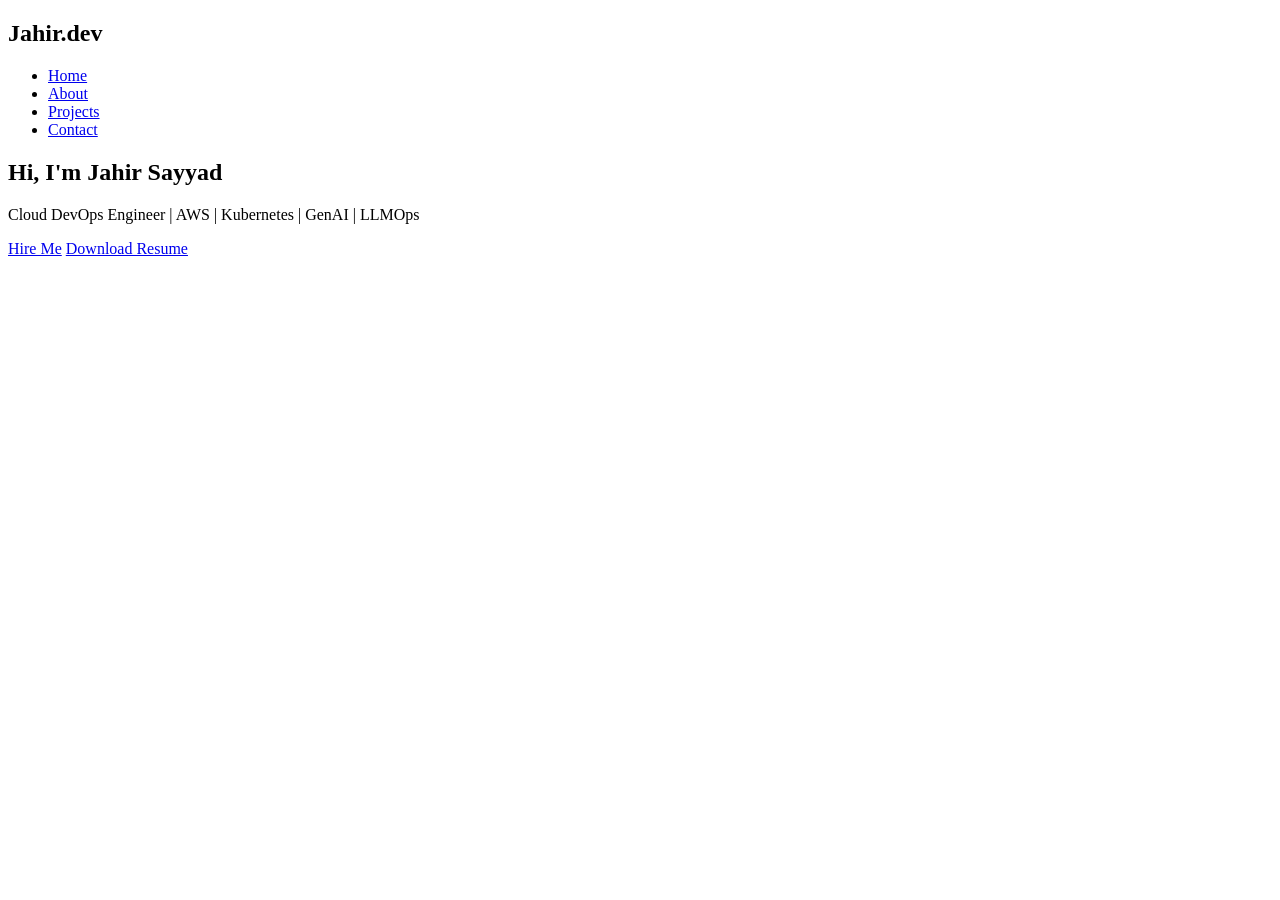
==== Index.html @ 34fbc702 "Add initial HTML structure for portfolio" ====
<!DOCTYPE html>
<html lang="en">
<head>
  <meta charset="UTF-8">
  <meta name="viewport" content="width=device-width, initial-scale=1.0">
  <title>Jahir | Portfolio</title>
  <link rel="stylesheet" href="style.css">
</head>

<body>

<header>
  <nav>
    <h2 class="logo">Jahir.dev</h2>
    <ul>
      <li><a href="index.html">Home</a></li>
      <li><a href="about.html">About</a></li>
      <li><a href="projects.html">Projects</a></li>
      <li><a href="contact.html">Contact</a></li>
    </ul>
  </nav>
</header>

<section class="hero">
  <div class="hero-text">
    <h1>Hi, I'm <span>Jahir Sayyad</span></h1>
    <h2 id="typing"></h2>

    <p>
      Cloud DevOps Engineer | AWS | Kubernetes | GenAI | LLMOps
    </p>

    <div class="buttons">
      <a href="contact.html" class="btn">Hire Me</a>
      <a href="resume.pdf" download class="btn-outline">Download Resume</a>
    </div>
  </div>
</section>

<script src="script.js"></script>
</body>
</html>
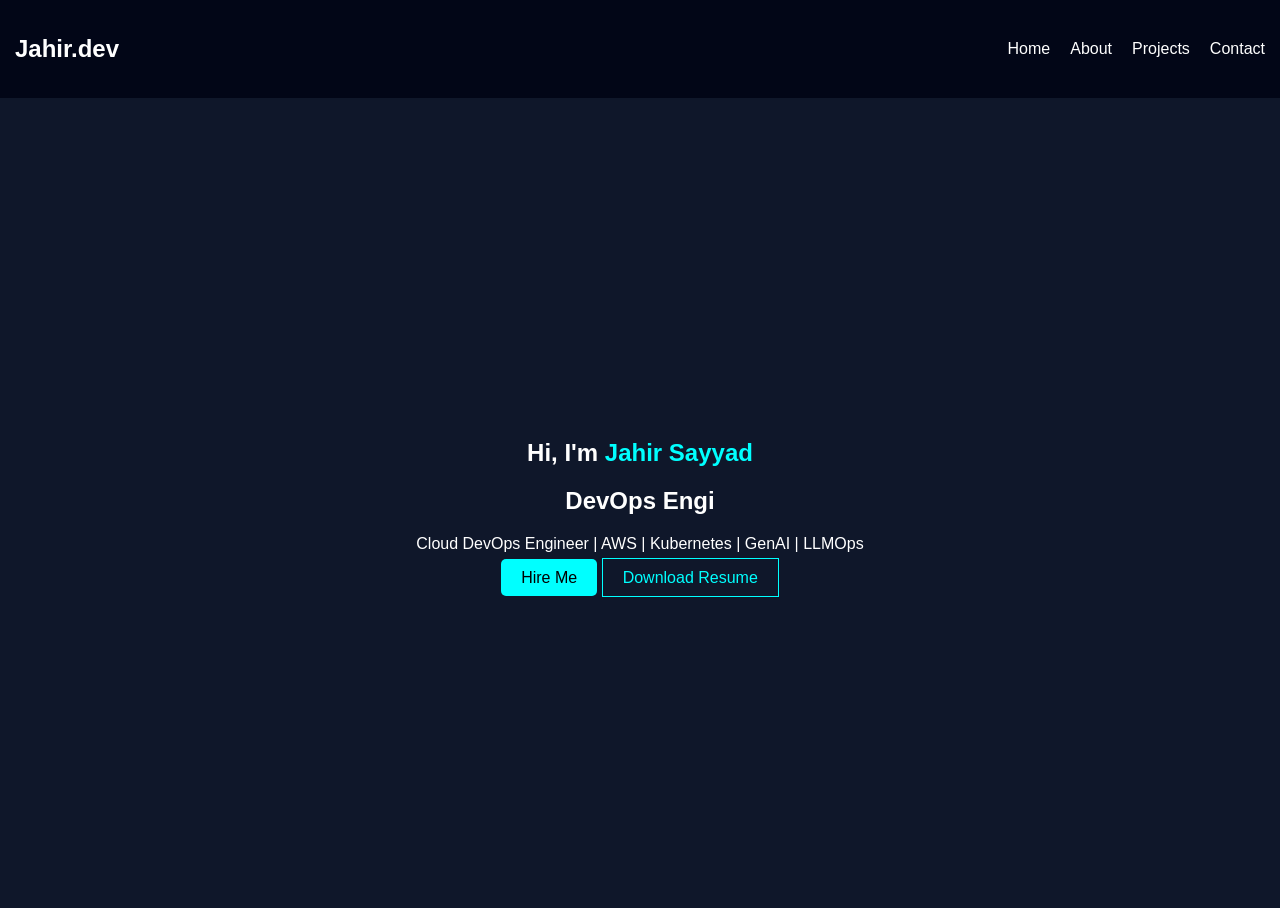
==== commit bd8c32a6: "Fix: Correct case-sensitive link and remove broken resume.pdf reference" ====
--- a/Index.html
+++ b/Index.html
@@ -13,7 +13,7 @@
   <nav>
     <h2 class="logo">Jahir.dev</h2>
     <ul>
-      <li><a href="index.html">Home</a></li>
+      <li><a href="Index.html">Home</a></li>
       <li><a href="about.html">About</a></li>
       <li><a href="projects.html">Projects</a></li>
       <li><a href="contact.html">Contact</a></li>
@@ -32,7 +32,7 @@
 
     <div class="buttons">
       <a href="contact.html" class="btn">Hire Me</a>
-      <a href="resume.pdf" download class="btn-outline">Download Resume</a>
+      <a href="#" class="btn-outline">Download Resume</a>
     </div>
   </div>
 </section>
--- a/style.css
+++ b/style.css
@@ -0,0 +1,93 @@
+body {
+  margin: 0;
+  font-family: Arial;
+  background: #0f172a;
+  color: white;
+}
+
+header {
+  background: #020617;
+  padding: 15px;
+}
+
+nav {
+  display: flex;
+  justify-content: space-between;
+  align-items: center;
+}
+
+nav ul {
+  display: flex;
+  list-style: none;
+  gap: 20px;
+}
+
+nav a {
+  color: white;
+  text-decoration: none;
+}
+
+.hero {
+  height: 90vh;
+  display: flex;
+  justify-content: center;
+  align-items: center;
+  text-align: center;
+}
+
+.hero span {
+  color: cyan;
+}
+
+.btn {
+  background: cyan;
+  padding: 10px 20px;
+  text-decoration: none;
+  color: black;
+  border-radius: 5px;
+}
+
+.btn-outline {
+  border: 1px solid cyan;
+  padding: 10px 20px;
+  color: cyan;
+  text-decoration: none;
+}
+
+.section {
+  padding: 50px;
+  text-align: center;
+}
+
+.grid {
+  display: grid;
+  grid-template-columns: repeat(auto-fit,minmax(200px,1fr));
+  gap: 20px;
+}
+
+.card {
+  background: #1e293b;
+  padding: 20px;
+  border-radius: 10px;
+  transition: 0.3s;
+}
+
+.card:hover {
+  transform: scale(1.05);
+  background: cyan;
+  color: black;
+}
+
+.form {
+  display: flex;
+  flex-direction: column;
+  gap: 15px;
+  width: 300px;
+  margin: auto;
+}
+
+input, textarea {
+  padding: 10px;
+  border-radius: 5px;
+  border: none;
+}
